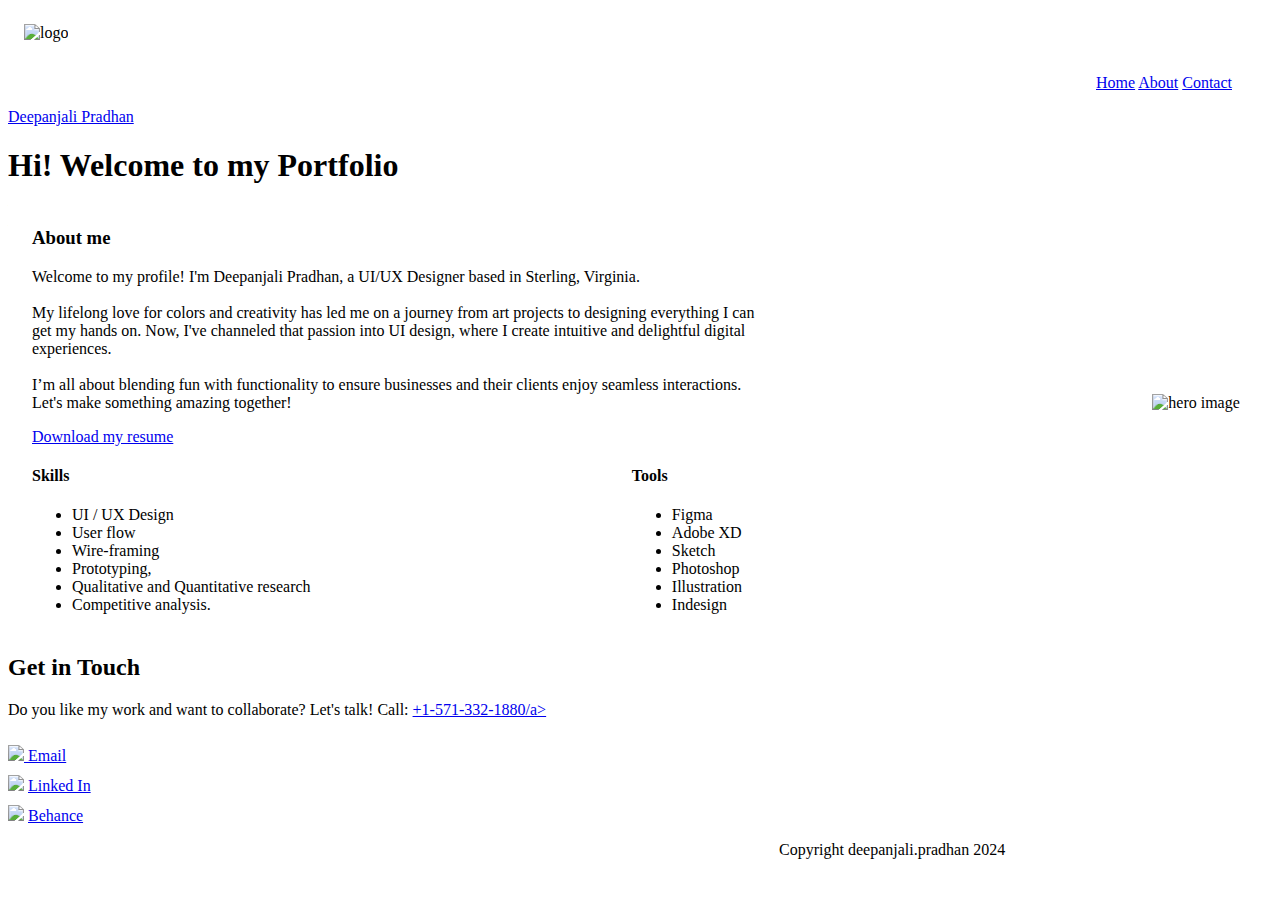
==== About Deepanjali.html @ 8fda64d2 "Renamed file to About Deepanjali" ====
<!DOCTYPE html>
<html lang="en">

<head>
    <meta charset="UTF-8">
    <meta name="viewport" content="width=device-width, initial-scale=1.0">
    <title>Portfolio</title>
</head>

<body>

    <img src="images/logo.png" alt="logo" width="64px" height="64px" style="text-align:left; margin:16px"></style>
    <nav style="text-align: right; margin:16px; padding-right: 24px;">
        <div class="nav-links">
            <a href="#Work">Home</a>
            <a href="#About">About</a>
            <a href="#Contact">Contact</a>
        </div>
    </nav>

    <div>
        <a href="#home">Deepanjali Pradhan</a>

        <h1>Hi! Welcome to my Portfolio</h1>

    </div>

    <main>
        <div class="hero" style="margin: 24px;">
            <div style="width:60%; display:inline-block;">
                <h3>About me</h3>
                <p>Welcome to my profile!
                    I'm Deepanjali Pradhan, a UI/UX Designer based in Sterling, Virginia.
                    <br></br>
                    My lifelong love for colors and creativity has led me on a journey from art projects to designing
                    everything I can get my hands on. Now, I've channeled that passion into UI design, where I create
                    intuitive and delightful digital experiences.
                    <br></br>
                    I’m all about blending fun with functionality to ensure businesses and their clients enjoy seamless
                    interactions. Let's make something amazing together!
                </p>
            </div>
            <div style="text-align: right; display:inline-block; width:39%">
                <img src=" images/hero.png" alt="hero image" title="hero image" width="240px" />
            </div>
            <div>
                <a href="pdf/Deepanjali.Resume.pdf" download>Download my resume</a>

            </div>

            <div style="width:49%; display:inline-block;">
                <h4>Skills </h4>
                <ul>
                    <li>UI / UX Design</li>
                    <li>User flow</li>
                    <li>Wire-framing</li>
                    <li>Prototyping,</li>
                    <li>Qualitative and Quantitative research</li>
                    <li>Competitive analysis.</li>
                </ul>
            </div>

            <div style="width:49%; display:inline-block;">
                <h4>Tools</h4>
                <ul>
                    <li> Figma</li>
                    <li> Adobe XD</li>
                    <li> Sketch</li>
                    <li> Photoshop</li>
                    <li> Illustration</li>
                    <li> Indesign</li>
                </ul>
            </div>


        </div>
    </main>
</body>
<footer>
    <h2> Get in Touch</h2>
    <p> Do you like my work and want to collaborate? Let's talk! Call: <a href="tel:+1-571-332-1880">+1-571-332-1880/a>
    </p>
    <div>
        <img src="images/gmail_5968534.png" style="margin-top:10px; width:24px;">
        <a href="mailto:deepanjali.prajak09@gmail.com">Email</a>
    </div>
    <div>
        <img src="images/linkedin_174857.png" style="margin-top:10px; width:24px;">
        <a href="https://www.linkedin.com/in/deepanjali-pradhan/" target="_blank"> Linked In</a>
    </div>
    <div>
        <img src="images/behance_3938088.png" style="margin-top: 10px; width:24px;">
        <a href="https://www.behance.net/deepanjpradhan" target="_blank"> Behance </a>
    </div>
    <div style="float:right; width: 39%">
        <p>Copyright deepanjali.pradhan 2024</p>

    </div>
</footer>

</html>
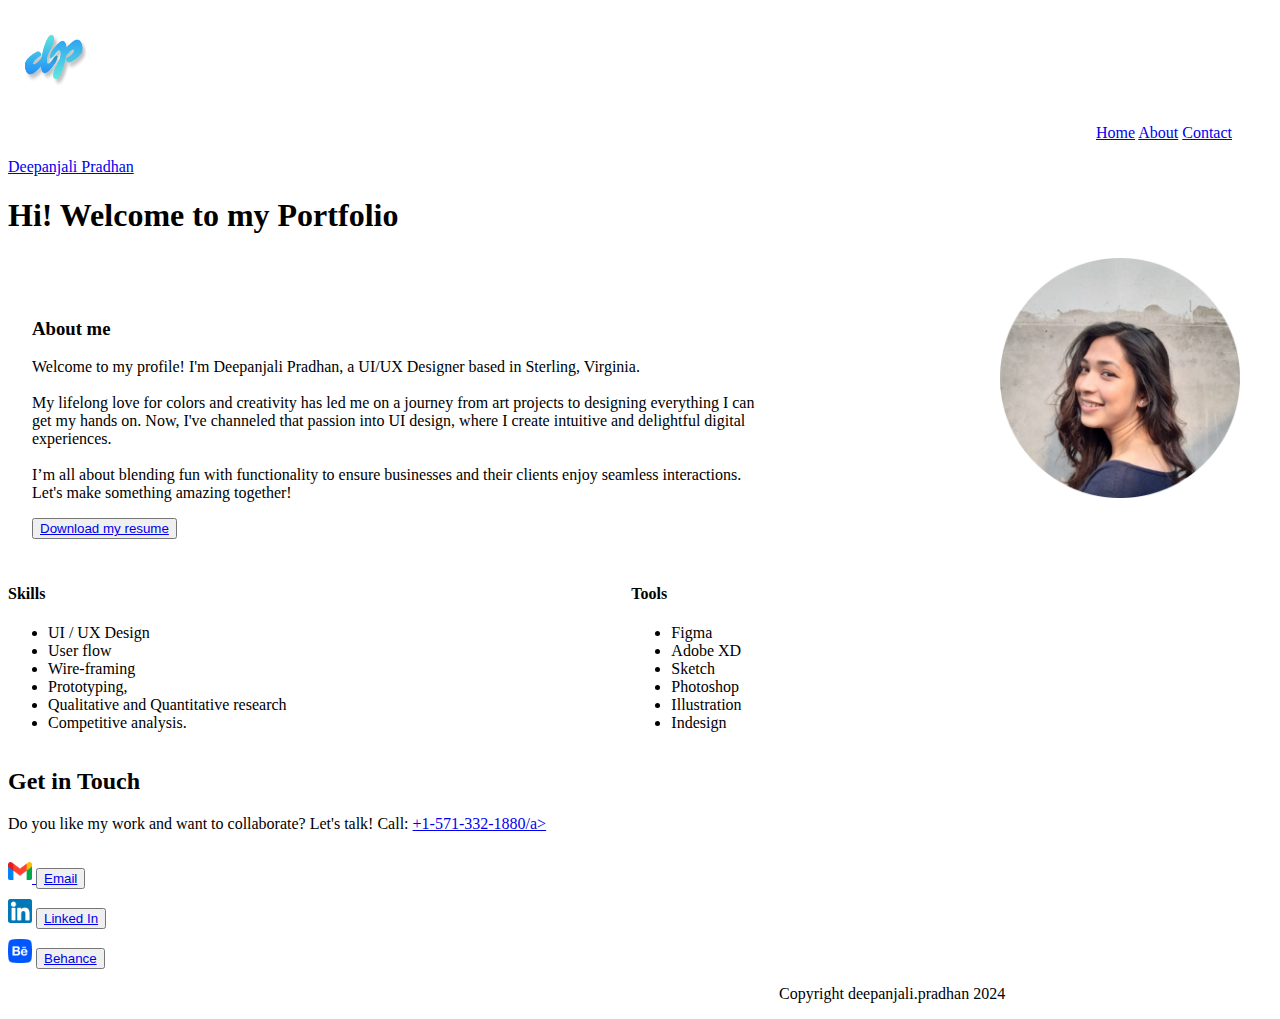
==== commit 0db7208d: "Added missing files" ====
--- a/About Deepanjali.html
+++ b/About Deepanjali.html
@@ -11,7 +11,8 @@
 
     <img src="images/logo.png" alt="logo" width="64px" height="64px" style="text-align:left; margin:16px"></style>
     <nav style="text-align: right; margin:16px; padding-right: 24px;">
-        <div class="nav-links">
+        <div 
+        class="nav-links">
             <a href="#Work">Home</a>
             <a href="#About">About</a>
             <a href="#Contact">Contact</a>
@@ -44,33 +45,38 @@
                 <img src=" images/hero.png" alt="hero image" title="hero image" width="240px" />
             </div>
             <div>
-                <a href="pdf/Deepanjali.Resume.pdf" download>Download my resume</a>
-
+                <button/class="Downloadmyresume">
+                    <a href="pdf/Deepanjali.Resume.pdf" download>Download my resume</a>
+                </button>
             </div>
 
-            <div style="width:49%; display:inline-block;">
-                <h4>Skills </h4>
-                <ul>
-                    <li>UI / UX Design</li>
-                    <li>User flow</li>
-                    <li>Wire-framing</li>
-                    <li>Prototyping,</li>
-                    <li>Qualitative and Quantitative research</li>
-                    <li>Competitive analysis.</li>
-                </ul>
-            </div>
 
-            <div style="width:49%; display:inline-block;">
-                <h4>Tools</h4>
-                <ul>
-                    <li> Figma</li>
-                    <li> Adobe XD</li>
-                    <li> Sketch</li>
-                    <li> Photoshop</li>
-                    <li> Illustration</li>
-                    <li> Indesign</li>
-                </ul>
-            </div>
+
+        </div>
+
+        <div style="width:49%; display:inline-block;">
+            <h4>Skills </h4>
+            <ul>
+                <li>UI / UX Design</li>
+                <li>User flow</li>
+                <li>Wire-framing</li>
+                <li>Prototyping,</li>
+                <li>Qualitative and Quantitative research</li>
+                <li>Competitive analysis.</li>
+            </ul>
+        </div>
+
+        <div style="width:49%; display:inline-block;">
+            <h4>Tools</h4>
+            <ul>
+                <li> Figma</li>
+                <li> Adobe XD</li>
+                <li> Sketch</li>
+                <li> Photoshop</li>
+                <li> Illustration</li>
+                <li> Indesign</li>
+            </ul>
+        </div>
 
 
         </div>
@@ -82,15 +88,21 @@
     </p>
     <div>
         <img src="images/gmail_5968534.png" style="margin-top:10px; width:24px;">
+        <button/class="Email">
         <a href="mailto:deepanjali.prajak09@gmail.com">Email</a>
+    </button>
     </div>
     <div>
         <img src="images/linkedin_174857.png" style="margin-top:10px; width:24px;">
+        <button/class="linkedin">
         <a href="https://www.linkedin.com/in/deepanjali-pradhan/" target="_blank"> Linked In</a>
+    </button>
     </div>
     <div>
         <img src="images/behance_3938088.png" style="margin-top: 10px; width:24px;">
+        <button/class="linkedin">
         <a href="https://www.behance.net/deepanjpradhan" target="_blank"> Behance </a>
+    </button>
     </div>
     <div style="float:right; width: 39%">
         <p>Copyright deepanjali.pradhan 2024</p>
